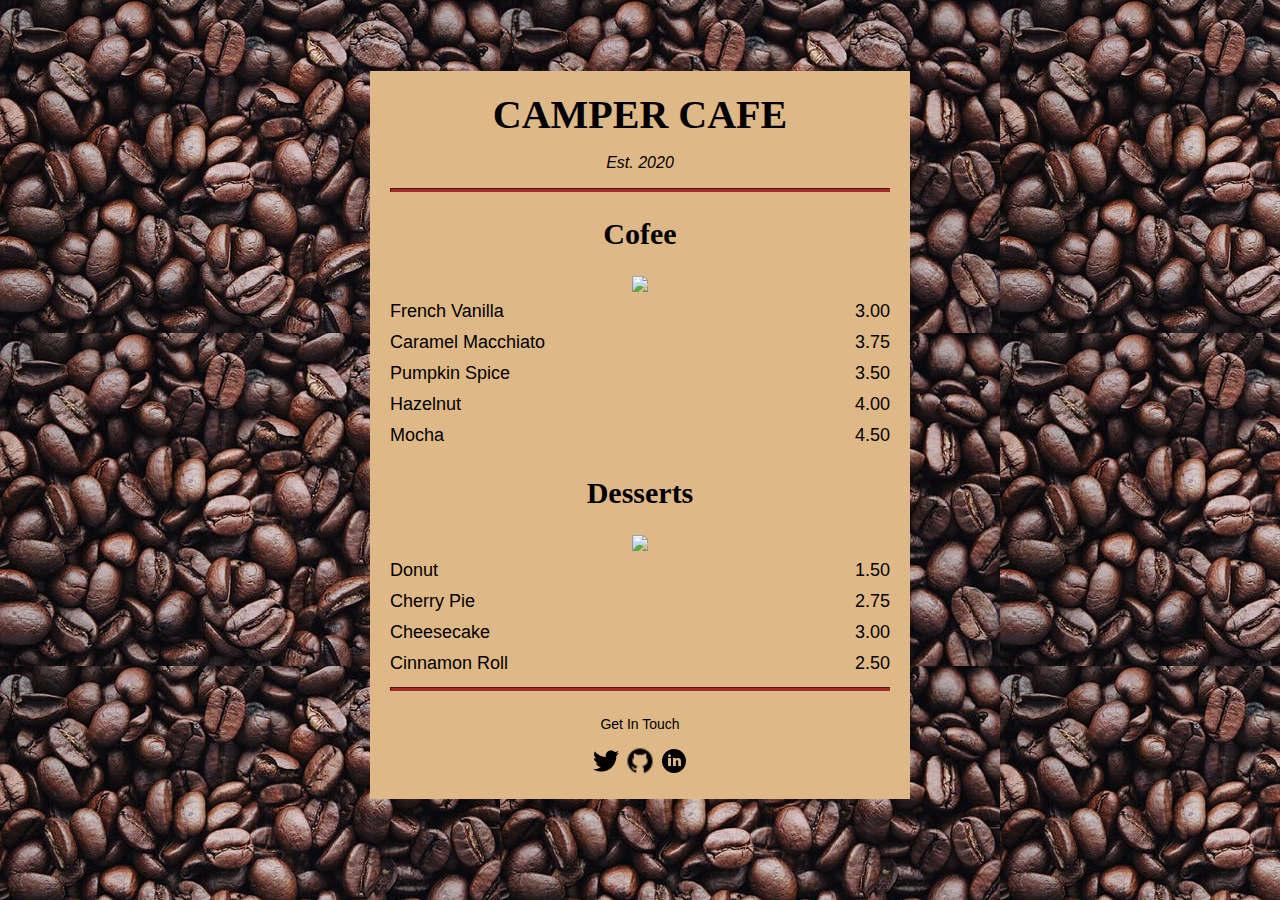
==== Cafe Menu Page/index.html @ 56c1ef47 "Cafe Menu Page" ====
<!DOCTYPE html>
<html>
  <head>
    <title>Cafe Menu</title>
    <meta charset="UTF-8"/>
    <link rel="stylesheet" href="style.css"/>
  </head>
  <body>
    <div class="menu">
      <header>
        <h1>CAMPER CAFE</h1>
        <p class="established">Est. 2020</p>
        <hr>
      </header>
      <main>
          <section>
            <h2>Cofee</h2>
            <img src="https://cdn.freecodecamp.org/curriculum/css-cafe/coffee.jpg"/>
            <article class="item">
              <p class="flavor">French Vanilla</p><p class="price">3.00</p>
            </article>
            <article class="item">
              <p class="flavor">Caramel Macchiato</p><p class="price">3.75</p>
            </article>
            <article class="item">
              <p class="flavor">Pumpkin Spice</p><p class="price">3.50</p>
            </article>
            <article class="item">
              <p class="flavor">Hazelnut</p><p class="price">4.00</p>
            </article>
            <article class="item">
              <p class="flavor">Mocha</p><p class="price">4.50</p>
            </article>    
          </section>
       
          <section>
            <h2>Desserts</h2>
            <img src="https://cdn.freecodecamp.org/curriculum/css-cafe/pie.jpg"/>
            <article class="item">
              <p class = "dessert">Donut</p><p class="price">1.50</p>
            </article>
            <article class="item">
              <p class="dessert">Cherry Pie</p><p class="price">2.75</p>
            </article>
            <article class="item">
              <p class="dessert">Cheesecake</p><p class="price">3.00</p>
            </article>
            <article class="item">
              <p class="dessert">Cinnamon Roll</p><p class="price">2.50</p>
            </article>       
          </section>     
      </main>
      <hr>
      <footer>
        <p class="bottom-text">Get In Touch</p>
        <a href="https://twitter.com/samikshakute"><img src="images/twitter.png" class="social"></a>
        <a href="https://github.com/samikshakute/"><img src="images/github.png" class="social"></a>
        <a href="https://www.linkedin.com/in/samikshakute"><img src="images/linkedin.png" class="social"></a>            
       </footer>  
    </div>    
  </body>
</html>
---- Cafe Menu Page/style.css ----
h1,
h2,
body {
  text-align: center;
}

body {
  margin-top: 4%;
  background-image: url("cofee-img.jpeg");
  font-family: sans-serif;
  padding: 20px;
}

.menu {
  background-color: burlywood;
  width: 80%;
  margin-left: auto;
  margin-right: auto;
  max-width: 500px;
  padding: 20px;
}

.flavor,
.dessert {
  text-align: left;
  width: 75%;
}

.price {
  text-align: right;
  width: 25%;
}

.item p {
  display: inline-block;
  margin-top: 5px;
  margin-bottom: 5px;
  font-size: 18px;
}

.established {
  font-style: italic;
}

.social {
  width: 30px;
  height: 30px;
}

h1 {
  margin-top: 0;
  margin-bottom: 15px;
  font-size: 40px;
}

h2 {
  font-size: 30px;
}

h1,
h2 {
  font-family: Impact, serif;
}

footer {
  font-size: 14px;
}

hr {
  height: 2px;
  background-color: brown;
  border-color: brown;
}
.bottom-text {
  margin-top: 25px;
  font-size: 14px;
}
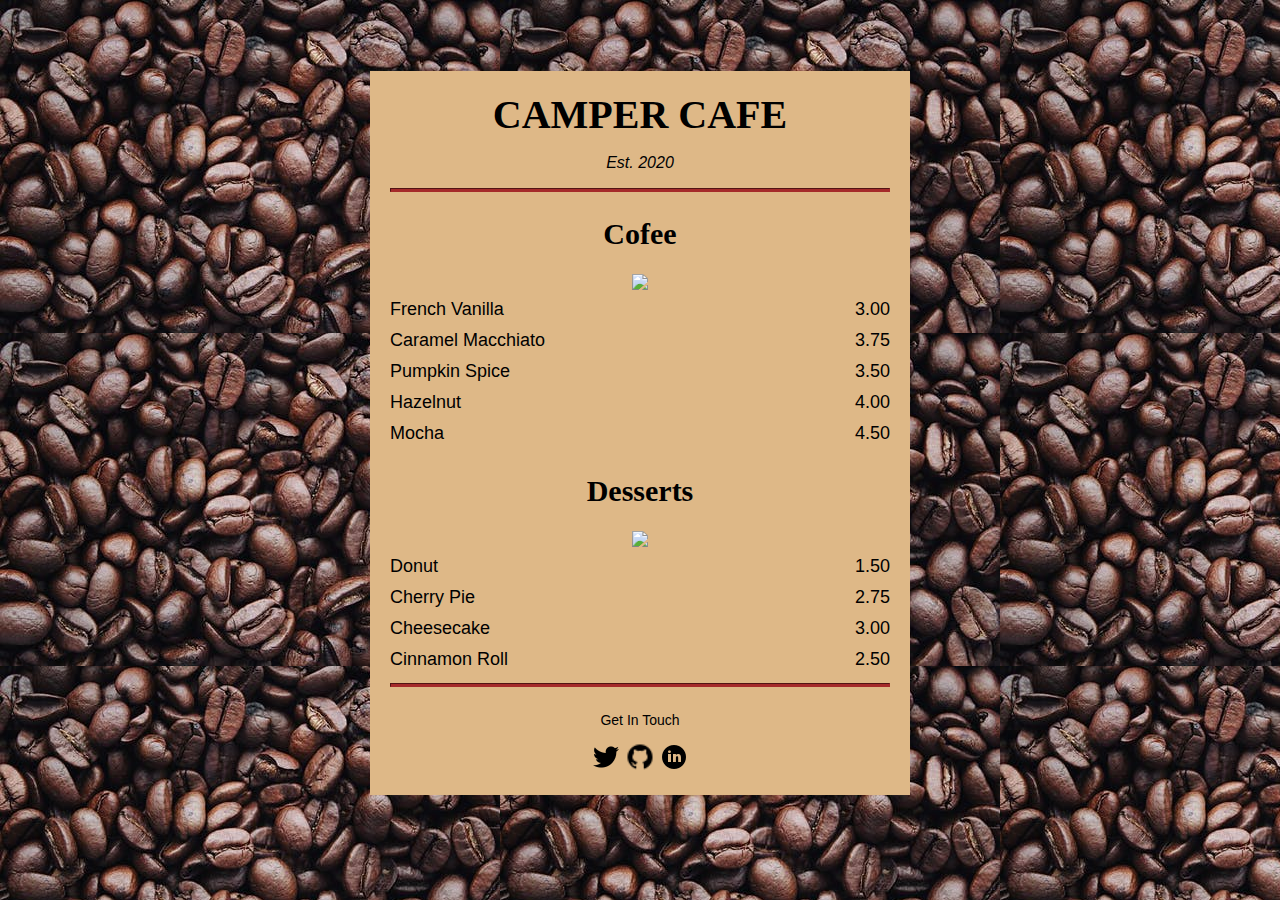
==== commit 8a49543c: "modified image margin" ====
--- a/Cafe Menu Page/index.html
+++ b/Cafe Menu Page/index.html
@@ -15,7 +15,7 @@
       <main>
           <section>
             <h2>Cofee</h2>
-            <img src="https://cdn.freecodecamp.org/curriculum/css-cafe/coffee.jpg"/>
+            <img src="https://cdn.freecodecamp.org/curriculum/css-cafe/coffee.jpg" class="images"/>
             <article class="item">
               <p class="flavor">French Vanilla</p><p class="price">3.00</p>
             </article>
@@ -35,7 +35,7 @@
        
           <section>
             <h2>Desserts</h2>
-            <img src="https://cdn.freecodecamp.org/curriculum/css-cafe/pie.jpg"/>
+            <img src="https://cdn.freecodecamp.org/curriculum/css-cafe/pie.jpg" class="images"/>
             <article class="item">
               <p class = "dessert">Donut</p><p class="price">1.50</p>
             </article>
--- a/Cafe Menu Page/style.css
+++ b/Cafe Menu Page/style.css
@@ -74,4 +74,7 @@
 .bottom-text {
   margin-top: 25px;
   font-size: 14px;
+}
+.images {
+  margin-top: -25px;
 }